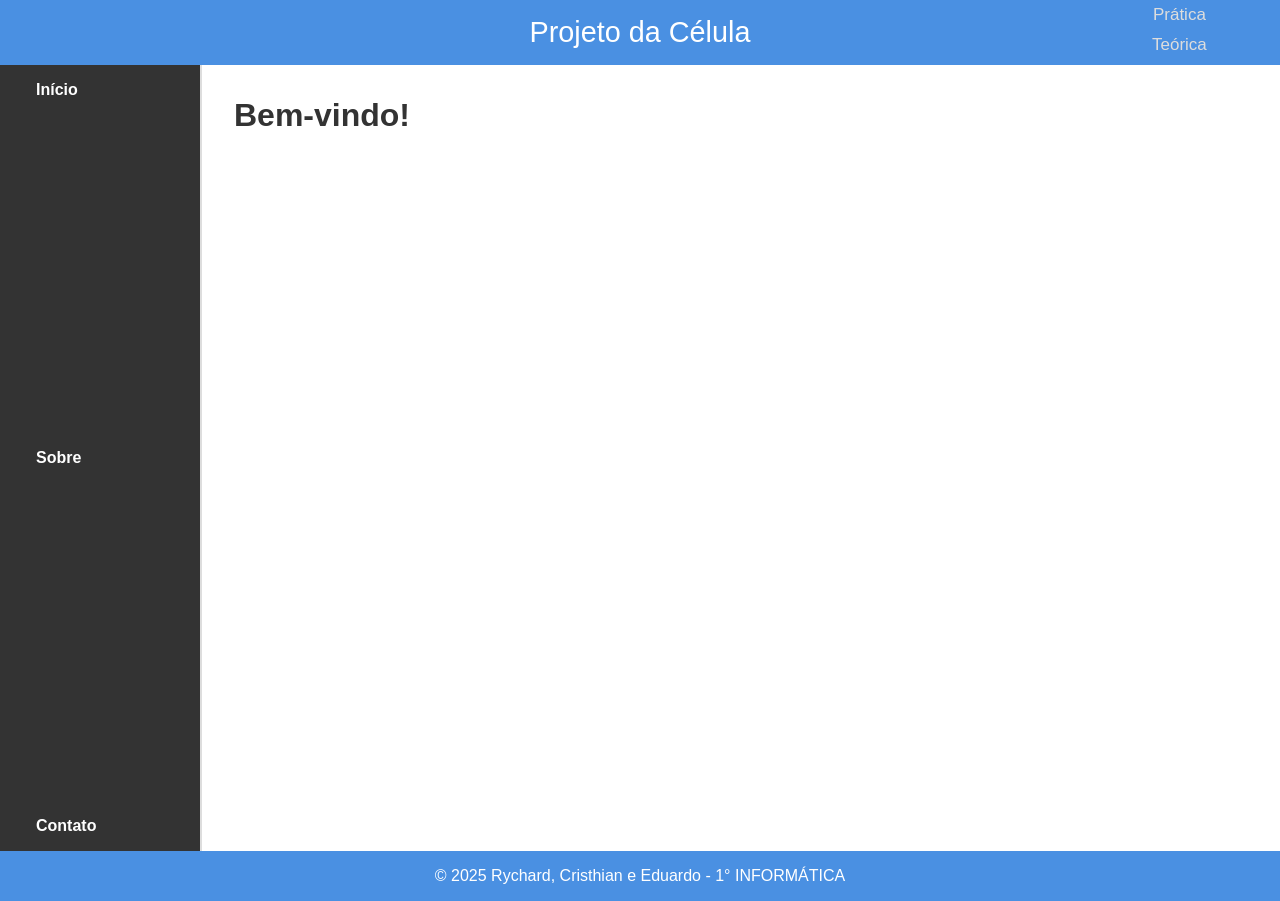
==== index.html @ ab3f6897 "fazendo a parte da teoria" ====
<!DOCTYPE html>
<html lang="pt-br">
<head>
  <meta charset="UTF-8" />
  <meta name="viewport" content="width=device-width, initial-scale=1.0" />
  <title>Células</title>
  <link rel="stylesheet" href="styles/index.css" />
</head>
<body>
  <div class="container">
    <header>Projeto da Célula</header>
    
    <nav>
      <ul>
        <li><a href="#">Início</a></li>
        <li><a href="#">Sobre</a></li>
        <li><a href="#">Contato</a></li>
      </ul>
    </nav>
    
    <div class="btns">
      <a href="pratica.html" id="btn1">Prática</a>
      <a href="teorica.html" id="btn2">Teórica</a>
    </div>
    
    <main>
      <h1>Bem-vindo!</h1>
      <video id="video" muted loop autoplay>
        <source src="videos/dnas.mp4" type="video/mp4" />
        Seu navegador não suporta o elemento de vídeo.
      </video>
    </main>
    
    <footer>
      &copy; 2025 Rychard, Cristhian e Eduardo - 1° INFORMÁTICA
    </footer>
  </div>
  
  <script src="celula.js"></script>
</body>
</html>
---- styles/index.css ----
* {
  margin: 0;
  padding: 0;
  box-sizing: border-box;
}

body {
  font-family: 'Segoe UI', sans-serif;
  background: #f0f0f5;
  color: #333;
  height: 100vh;
}

.container {
  display: grid;
  grid-template-areas:
    "header header"
    "nav main"
    "footer footer";
  grid-template-columns: 200px 1fr;
  grid-template-rows: auto 1fr auto;
  min-height: 100vh;
}

header {
  grid-area: header;
  background: #4a90e2;
  color: white;
  padding: 1rem;
  text-align: center;
  font-size: 1.8rem;
}

nav {
  grid-area: nav;
  background: #333;
  padding: 1rem;
}

nav ul {
  display: flex;
  flex-direction: column;
  gap: 350px;
  list-style: none;
  margin-left: 20px;
  
}

nav a {
  color: white;
  text-decoration: none;
  font-weight: bold;
  
 
}

main {
  grid-area: main;
  padding: 2rem;
  background: white;
  border-left: 2px solid #ddd;
  
}

footer {
  grid-area: footer;
  background: #4a90e2;
  color: white;
  text-align: center;
  padding: 1rem;
}

#video{
    margin-bottom: 5px ;
    width: 750px;
    height: 750px;
    border-radius: 35px;
    position: fixed;

}

.btns{
    display: flex;
    position: absolute;
    z-index: 1;
    flex-direction: column;
    justify-content: center;
    align-items: center;
    margin-left: 90%;
    margin-top: 5px;
    gap: 10px;
}

#btn1, #btn2{
    text-decoration: none;
    color: #ddd;
    font-size: 17px;
}

#btn1:hover{
    background-color: #0c4a91;
    border-radius: 5px;
    padding: 2px;
}
#btn2:hover{
    background-color: #0c4a91;
    border-radius: 5px;
    padding: 2px;
}



/* Ajusta layout para telas menores que 768px */
@media (max-width: 768px) {
  body {
    font-size: 14px;
    background-color: #f0f0f0;
  }
}
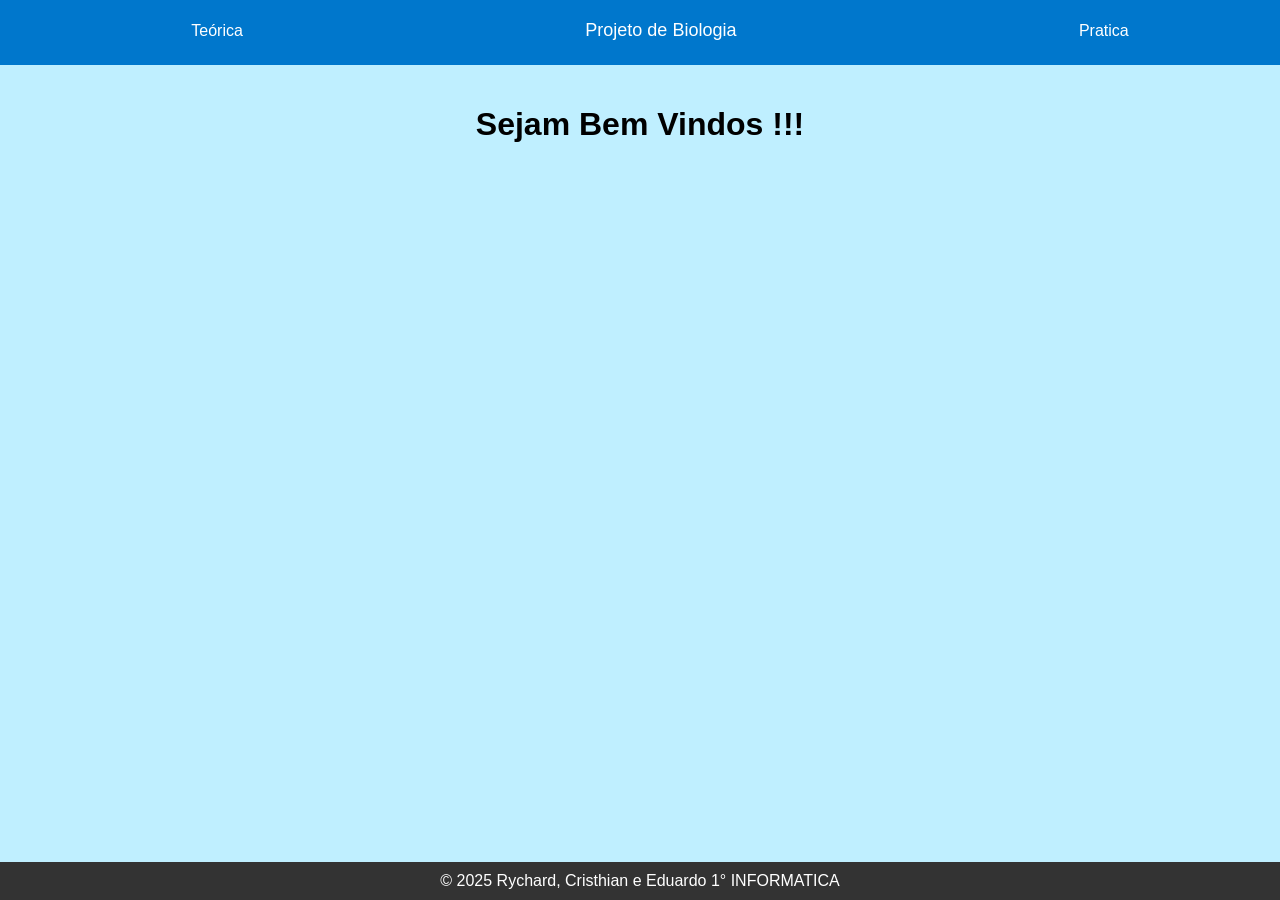
==== commit 132d1134: "mudando os layout" ====
--- a/index.html
+++ b/index.html
@@ -1,41 +1,33 @@
 <!DOCTYPE html>
-<html lang="pt-br">
+<html lang="pt-BR">
 <head>
-  <meta charset="UTF-8" />
-  <meta name="viewport" content="width=device-width, initial-scale=1.0" />
-  <title>Células</title>
-  <link rel="stylesheet" href="styles/index.css" />
+  <meta charset="UTF-8">
+  <meta name="viewport" content="width=device-width, initial-scale=1.0">
+  <title>Cartão de Perfil</title>
+  <link rel="stylesheet" href="styles/index.css">
 </head>
 <body>
-  <div class="container">
-    <header>Projeto da Célula</header>
-    
-    <nav>
+
+<div class="grid-page">
+  <header>
+    <nav class="menu-top">
       <ul>
-        <li><a href="#">Início</a></li>
-        <li><a href="#">Sobre</a></li>
-        <li><a href="#">Contato</a></li>
+        <li class="item"><a href="teorica.html">Teórica</a></li>
+        <li class="item">Projeto de Biologia</li>
+        <li class="item"><a href="pratica.html">Pratica</a></li>
       </ul>
     </nav>
-    
-    <div class="btns">
-      <a href="pratica.html" id="btn1">Prática</a>
-      <a href="teorica.html" id="btn2">Teórica</a>
+  </header>
+  <main>
+    <h1 id="sejam">Sejam Bem Vindos !!!</h1>
+    <div class="alinhar-video">
+      <video id="video" muted loop autoplay >
+            <source src="dnas.mp4">
+      </video>
     </div>
-    
-    <main>
-      <h1>Bem-vindo!</h1>
-      <video id="video" muted loop autoplay>
-        <source src="videos/dnas.mp4" type="video/mp4" />
-        Seu navegador não suporta o elemento de vídeo.
-      </video>
-    </main>
-    
-    <footer>
-      &copy; 2025 Rychard, Cristhian e Eduardo - 1° INFORMÁTICA
-    </footer>
-  </div>
-  
-  <script src="celula.js"></script>
-</body>
-</html>
+
+  </main>
+ <footer>
+    © 2025 Rychard, Cristhian e Eduardo 1° INFORMATICA
+  </footer>
+</div>
--- a/styles/index.css
+++ b/styles/index.css
@@ -1,120 +1,91 @@
-
-* {
+body {
   margin: 0;
   padding: 0;
-  box-sizing: border-box;
+  background: #BFEFFF;
+  font-family: "Segoe UI", "Helvetica Neue", sans-serif;
+  overflow:hidden;
 }
 
-body {
-  font-family: 'Segoe UI', sans-serif;
-  background: #f0f0f5;
-  color: #333;
-  height: 100vh;
+
+.grid-page {
+  display: grid;
+  grid-template-columns: 1fr;
+  grid-template-rows: 65px 1fr auto;
+  grid-template-areas:
+    "header"
+    "main"
+    "footer";
+  min-height: 100vh;
+  max-height: 100vh;
 }
 
-.container {
-  display: grid;
-  grid-template-areas:
-    "header header"
-    "nav main"
-    "footer footer";
-  grid-template-columns: 200px 1fr;
-  grid-template-rows: auto 1fr auto;
-  min-height: 100vh;
-}
 
 header {
   grid-area: header;
-  background: #4a90e2;
+  background-color: #0077cc;
   color: white;
-  padding: 1rem;
-  text-align: center;
-  font-size: 1.8rem;
+  padding: 20px;
+  width: 100%;
 }
 
-nav {
-  grid-area: nav;
-  background: #333;
-  padding: 1rem;
+#sejam{
+  text-align: center;
 }
 
-nav ul {
+.menu-top ul {
   display: flex;
-  flex-direction: column;
-  gap: 350px;
   list-style: none;
-  margin-left: 20px;
-  
+  margin: 0;
+  padding: 0;
+  align-items: center;
+  justify-content: space-around;
 }
 
-nav a {
+.menu-top ul li:hover{
+  background-color: #0c4a91;
+}
+
+.menu-top ul li {
+  cursor: pointer;
+}
+
+.menu-top ul li a {
+  text-decoration: none;
   color: white;
-  text-decoration: none;
-  font-weight: bold;
-  
- 
+}
+
+.menu-top ul li:nth-child(2){
+  pointer-events: none;
+  font-size: 18px;
 }
 
 main {
   grid-area: main;
-  padding: 2rem;
-  background: white;
-  border-left: 2px solid #ddd;
-  
+  background: #BFEFFF;;
+  padding: 20px;
 }
+
 
 footer {
   grid-area: footer;
-  background: #4a90e2;
+  background-color: #333;
   color: white;
+  display: flex;
+  align-items: center;
+  justify-content: center;
+  padding: 10px;
   text-align: center;
-  padding: 1rem;
 }
 
+.alinhar-video{
+  display: flex;
+  justify-content: center;
+  align-items: flex-start;
+  height: 50vh;
+}
 #video{
     margin-bottom: 5px ;
     width: 750px;
-    height: 750px;
-    border-radius: 35px;
-    position: fixed;
-
+    height: 400px;
+    border-radius: 20px;
 }
-
-.btns{
-    display: flex;
-    position: absolute;
-    z-index: 1;
-    flex-direction: column;
-    justify-content: center;
-    align-items: center;
-    margin-left: 90%;
-    margin-top: 5px;
-    gap: 10px;
-}
-
-#btn1, #btn2{
-    text-decoration: none;
-    color: #ddd;
-    font-size: 17px;
-}
-
-#btn1:hover{
-    background-color: #0c4a91;
-    border-radius: 5px;
-    padding: 2px;
-}
-#btn2:hover{
-    background-color: #0c4a91;
-    border-radius: 5px;
-    padding: 2px;
-}
-
-
-
-/* Ajusta layout para telas menores que 768px */
-@media (max-width: 768px) {
-  body {
-    font-size: 14px;
-    background-color: #f0f0f0;
-  }
-}
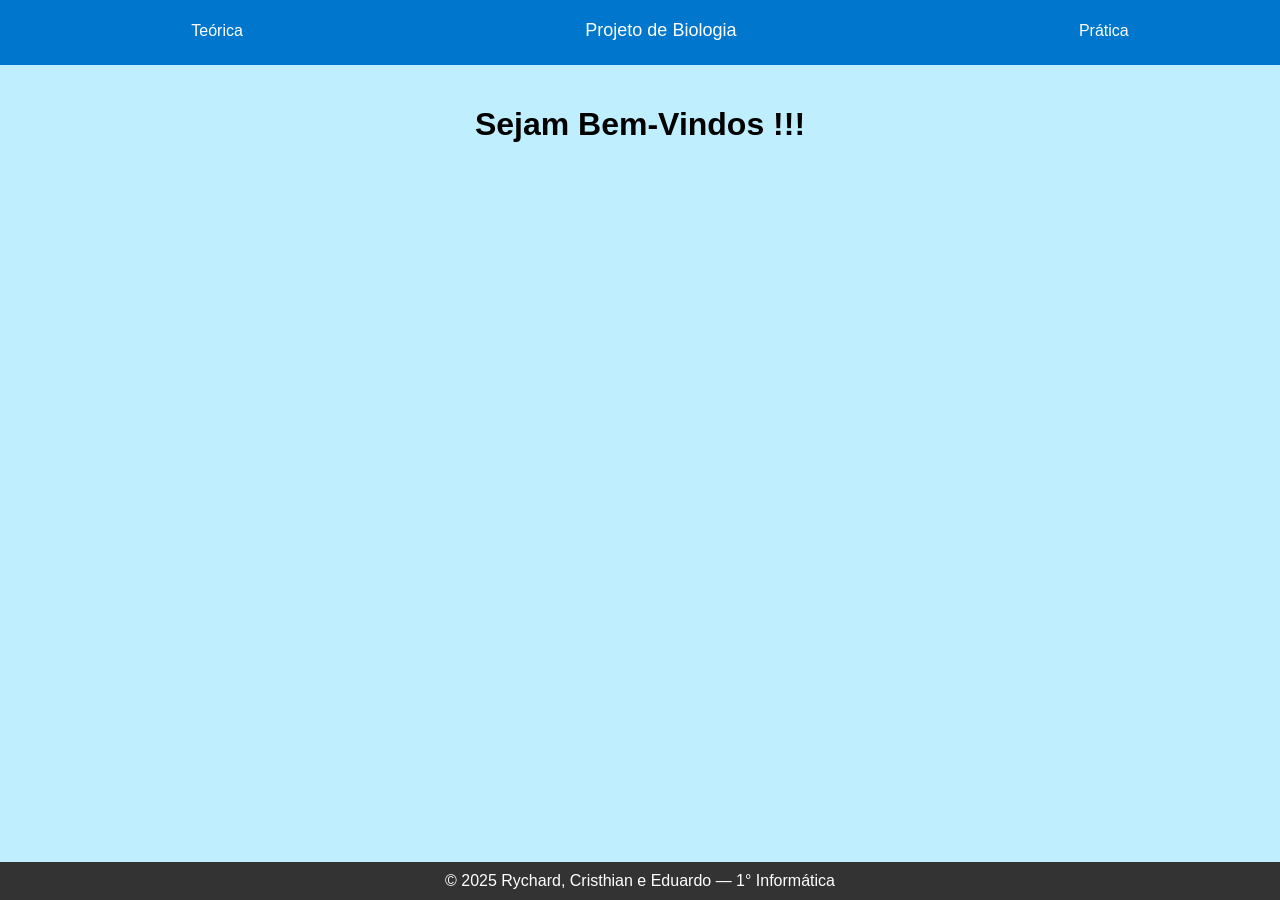
==== commit 4c0a4621: "Responsividade" ====
--- a/index.html
+++ b/index.html
@@ -14,20 +14,25 @@
       <ul>
         <li class="item"><a href="teorica.html">Teórica</a></li>
         <li class="item">Projeto de Biologia</li>
-        <li class="item"><a href="pratica.html">Pratica</a></li>
+        <li class="item"><a href="pratica.html">Prática</a></li>
       </ul>
     </nav>
   </header>
+
   <main>
-    <h1 id="sejam">Sejam Bem Vindos !!!</h1>
+    <h1 id="sejam">Sejam Bem-Vindos !!!</h1>
     <div class="alinhar-video">
-      <video id="video" muted loop autoplay >
-            <source src="dnas.mp4">
+      <video id="video" muted loop autoplay>
+        <source src="dnas.mp4" type="video/mp4">
+        Seu navegador não suporta vídeo.
       </video>
     </div>
+  </main>
 
-  </main>
- <footer>
-    © 2025 Rychard, Cristhian e Eduardo 1° INFORMATICA
+  <footer>
+    © 2025 Rychard, Cristhian e Eduardo — 1° Informática
   </footer>
 </div>
+
+</body>
+</html>
--- a/styles/index.css
+++ b/styles/index.css
@@ -3,7 +3,7 @@
   padding: 0;
   background: #BFEFFF;
   font-family: "Segoe UI", "Helvetica Neue", sans-serif;
-  overflow:hidden;
+  overflow: hidden;
 }
 
 
@@ -89,3 +89,38 @@
     height: 400px;
     border-radius: 20px;
 }
+
+@media (max-width: 768px) {
+  header {
+    padding: 10px;
+  }
+
+  .menu-top ul {
+    align-items: center;
+    padding-left: 10px;
+    justify-content: space-around;
+  }
+
+  .menu-top ul li {
+    margin-bottom: 10px;
+    width: 10%;
+  }
+
+  #sejam {
+    font-size: 30px;
+  }
+
+  .alinhar-video {
+    flex-direction: column;
+    align-items: center;
+  }
+
+  .menu-top ul li:nth-child(2) {
+    display: none;
+  }
+
+  #video {
+    width: 100%;
+    height: auto;
+  }
+}
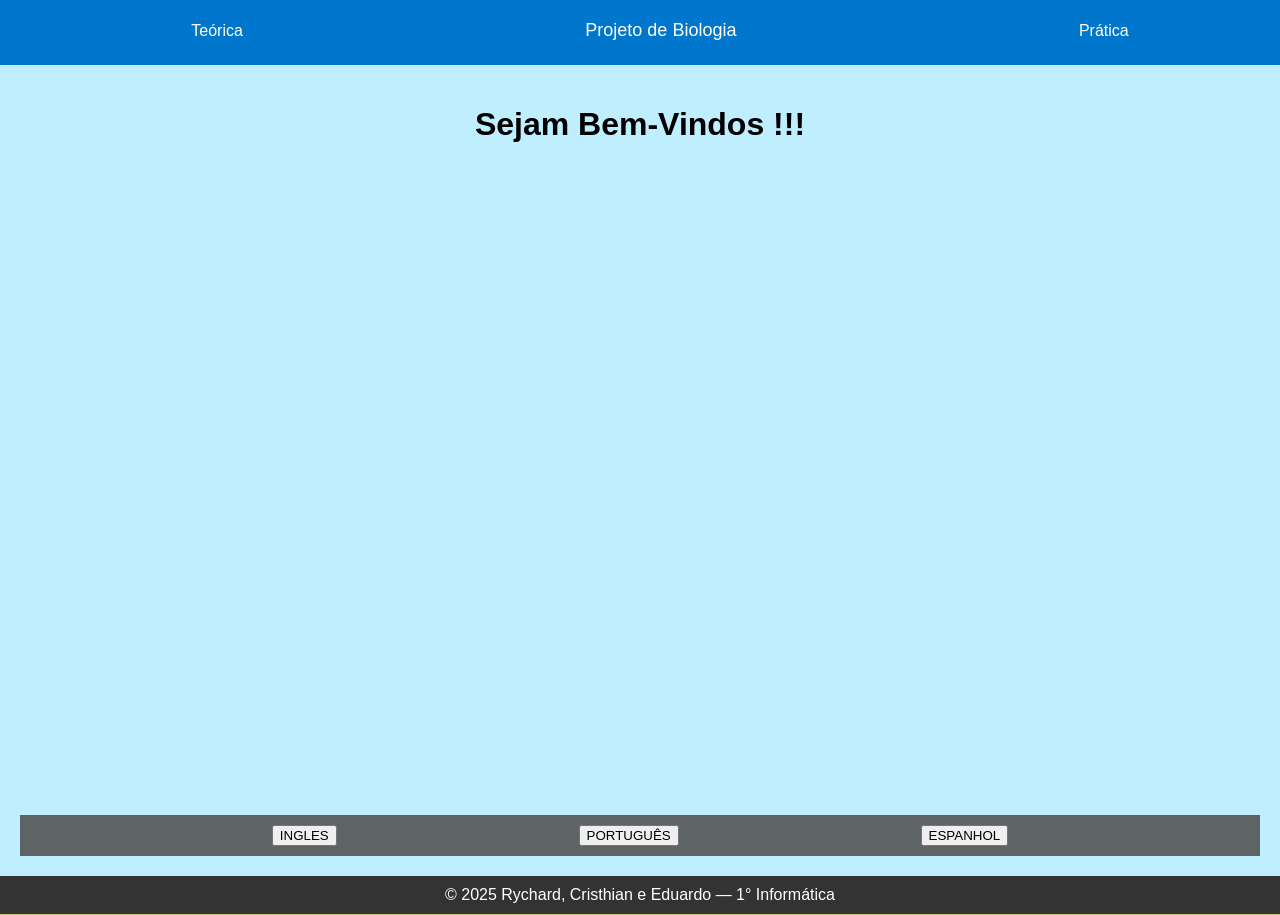
==== commit 02e3b7f6: "." ====
--- a/index.html
+++ b/index.html
@@ -23,13 +23,22 @@
     <h1 id="sejam">Sejam Bem-Vindos !!!</h1>
     <div class="alinhar-video">
       <video id="video" muted loop autoplay>
-        <source src="dnas.mp4" type="video/mp4">
+        <source src="videos/dnas.mp4" type="video/mp4">
         Seu navegador não suporta vídeo.
       </video>
+    </div>
+
+    <div class="rodape">
+      <button id="btn1">INGLES</button>
+      <button id="btn3">PORTUGUÊS</button>
+      <button id="btn2">ESPANHOL</button>
+     
+
     </div>
   </main>
 
   <footer>
+    
     © 2025 Rychard, Cristhian e Eduardo — 1° Informática
   </footer>
 </div>
--- a/styles/index.css
+++ b/styles/index.css
@@ -1,9 +1,10 @@
 body {
   margin: 0;
   padding: 0;
-  background: #BFEFFF;
+  background: rgb(199, 199, 99);
   font-family: "Segoe UI", "Helvetica Neue", sans-serif;
   overflow: hidden;
+
 }
 
 
@@ -85,9 +86,10 @@
 }
 #video{
     margin-bottom: 5px ;
-    width: 750px;
-    height: 400px;
+    width: 900px;
+    height: 750px;
     border-radius: 20px;
+
 }
 
 @media (max-width: 768px) {
@@ -122,5 +124,24 @@
   #video {
     width: 100%;
     height: auto;
+
   }
+}
+
+
+
+.rodape{
+  display: flex;
+  justify-content: center;
+  justify-content: space-evenly;
+  margin-top: 200px;
+  background-color: rgba(77, 75, 75, 0.849);
+  padding: 10px;
+}
+
+#btn1:hover,#btn2:hover, #btn3:hover{
+ background: rgb(10, 255, 71);
+ padding: 15px;
+ border-radius: 15px;
+ transition: all 0.3 ease;
 }
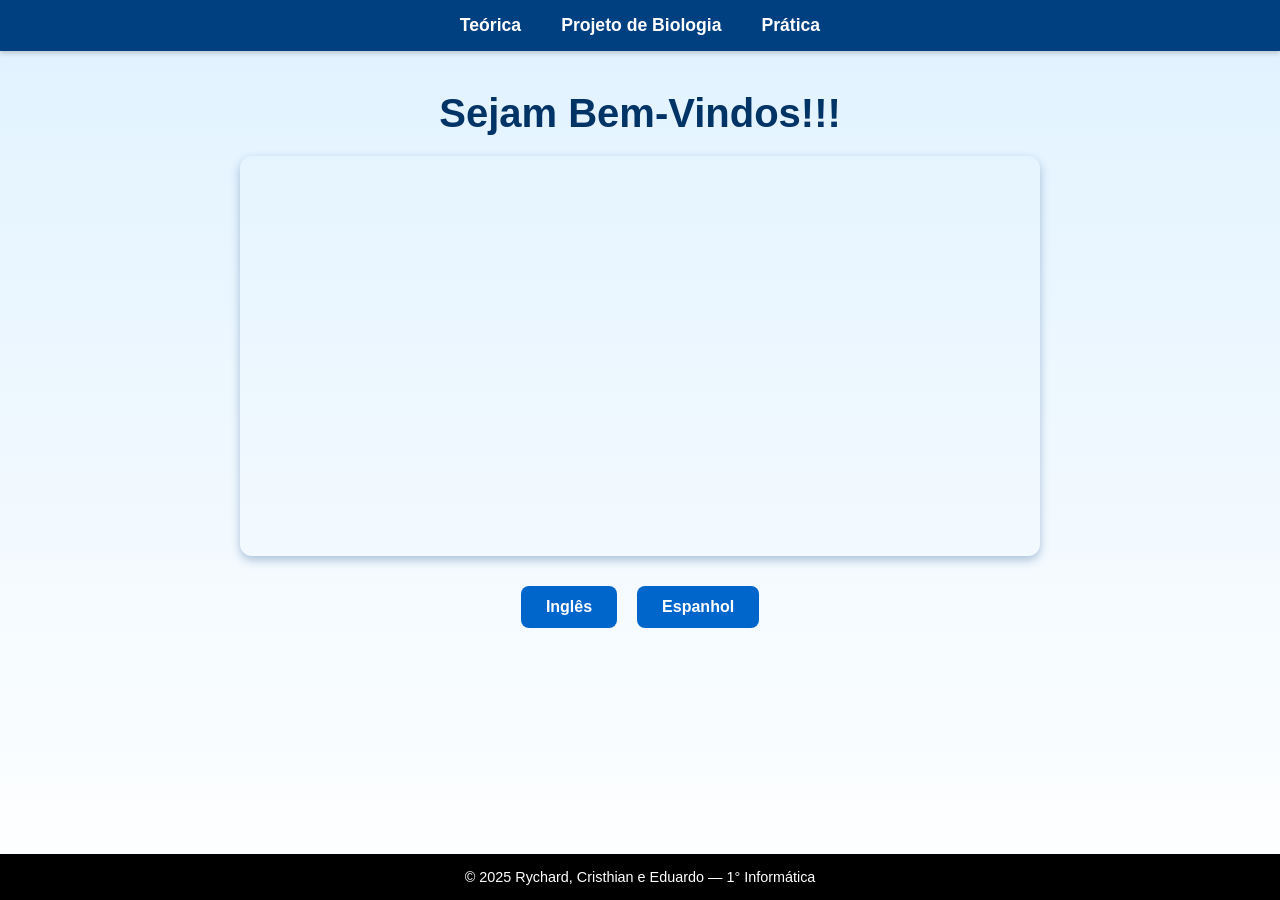
==== commit 19e86f90: "Site quase concluído" ====
--- a/index.html
+++ b/index.html
@@ -12,33 +12,29 @@
   <header>
     <nav class="menu-top">
       <ul>
-        <li class="item"><a href="teorica.html">Teórica</a></li>
+        <li class="item"><a href="./teorica.html">Teórica</a></li>
         <li class="item">Projeto de Biologia</li>
-        <li class="item"><a href="pratica.html">Prática</a></li>
+        <li class="item"><a href="./pratica.html">Prática</a></li>
       </ul>
     </nav>
   </header>
 
   <main>
-    <h1 id="sejam">Sejam Bem-Vindos !!!</h1>
+    <h1 id="sejam">Sejam Bem-Vindos!!!</h1>
     <div class="alinhar-video">
       <video id="video" muted loop autoplay>
-        <source src="videos/dnas.mp4" type="video/mp4">
+        <source src="./videos/dnas.mp4" type="video/mp4">
         Seu navegador não suporta vídeo.
       </video>
     </div>
 
-    <div class="rodape">
-      <button id="btn1">INGLES</button>
-      <button id="btn3">PORTUGUÊS</button>
-      <button id="btn2">ESPANHOL</button>
-     
-
+    <div class="Botao">
+      <a href="./pages/index_ingles.html">Inglês</a>
+      <a href="./pages/index_espanhol.html">Espanhol</a>
     </div>
   </main>
 
   <footer>
-    
     © 2025 Rychard, Cristhian e Eduardo — 1° Informática
   </footer>
 </div>
--- a/styles/index.css
+++ b/styles/index.css
@@ -1,147 +1,117 @@
-body {
+*{
   margin: 0;
   padding: 0;
-  background: rgb(199, 199, 99);
-  font-family: "Segoe UI", "Helvetica Neue", sans-serif;
-  overflow: hidden;
-
+  box-sizing: border-box;
 }
 
-
-.grid-page {
-  display: grid;
-  grid-template-columns: 1fr;
-  grid-template-rows: 65px 1fr auto;
-  grid-template-areas:
-    "header"
-    "main"
-    "footer";
+body{
+  font-family: "Segoe UI", Tahoma, Geneva, Verdana, sans-serif;
+  background: linear-gradient(to bottom, #e0f2ff, #ffffff);
+  color: #333;
   min-height: 100vh;
-  max-height: 100vh;
+  display: flex;
+  flex-direction: column;
 }
 
+.grid-page{
+  display: flex;
+  flex-direction: column;
+  min-height: 100vh;
+}
 
-header {
-  grid-area: header;
-  background-color: #0077cc;
+header{
+  background-color: #004080;
+  padding: 15px 20px;
+  box-shadow: 0 2px 5px rgba(0, 0, 0, 0.2);
+}
+
+.menu-top ul{
+  list-style: none;
+  display: flex;
+  justify-content: center;
+  gap: 40px;
+  align-items: center;
+}
+
+.menu-top .item a,
+.menu-top .item{
   color: white;
-  padding: 20px;
-  width: 100%;
+  font-weight: bold;
+  text-decoration: none;
+  font-size: 1.1rem;
+  transition: color 0.3s ease;
+}
+
+.menu-top .item a:hover{
+  color: #66ccff;
 }
 
 #sejam{
   text-align: center;
-}
-
-.menu-top ul {
-  display: flex;
-  list-style: none;
-  margin: 0;
-  padding: 0;
-  align-items: center;
-  justify-content: space-around;
-}
-
-.menu-top ul li:hover{
-  background-color: #0c4a91;
-}
-
-.menu-top ul li {
-  cursor: pointer;
-}
-
-.menu-top ul li a {
-  text-decoration: none;
-  color: white;
-}
-
-.menu-top ul li:nth-child(2){
-  pointer-events: none;
-  font-size: 18px;
-}
-
-main {
-  grid-area: main;
-  background: #BFEFFF;;
-  padding: 20px;
-}
-
-
-footer {
-  grid-area: footer;
-  background-color: #333;
-  color: white;
-  display: flex;
-  align-items: center;
-  justify-content: center;
-  padding: 10px;
-  text-align: center;
+  margin: 40px 20px 20px;
+  font-size: 2.5rem;
+  color: #003366;
 }
 
 .alinhar-video{
   display: flex;
   justify-content: center;
-  align-items: flex-start;
-  height: 50vh;
-}
-#video{
-    margin-bottom: 5px ;
-    width: 900px;
-    height: 750px;
-    border-radius: 20px;
-
+  margin: 20px auto;
 }
 
-@media (max-width: 768px) {
-  header {
-    padding: 10px;
+#video{
+  width: 90%;
+  max-width: 800px;
+  border-radius: 12px;
+  box-shadow: 0 4px 10px rgba(0, 64, 128, 0.3);
+}
+
+.Botao{
+  display: flex;
+  justify-content: center;
+  gap: 20px;
+  margin: 30px 0;
+}
+
+.Botao a{
+  padding: 12px 25px;
+  background-color: #0066cc;
+  color: white;
+  text-decoration: none;
+  font-weight: bold;
+  border-radius: 8px;
+  transition: background-color 0.3s ease;
+}
+
+.Botao a:hover{
+  background-color: #3399ff;
+}
+
+footer{
+  background-color: black;
+  color: white;
+  text-align: center;
+  padding: 15px;
+  margin-top: auto;
+  font-size: 0.9rem;
+}
+
+@media (max-width: 768px){
+  .menu-top ul{
+    flex-direction: column;
+    gap: 15px;
   }
 
-  .menu-top ul {
-    align-items: center;
-    padding-left: 10px;
-    justify-content: space-around;
+  #sejam{
+    font-size: 2rem;
   }
 
-  .menu-top ul li {
-    margin-bottom: 10px;
-    width: 10%;
+  .Botao{
+    flex-direction: column;
+    gap: 15px;
   }
 
-  #sejam {
-    font-size: 30px;
+  #video{
+    width: 95%;
   }
-
-  .alinhar-video {
-    flex-direction: column;
-    align-items: center;
-  }
-
-  .menu-top ul li:nth-child(2) {
-    display: none;
-  }
-
-  #video {
-    width: 100%;
-    height: auto;
-
-  }
-}
-
-
-
-.rodape{
-  display: flex;
-  justify-content: center;
-  justify-content: space-evenly;
-  margin-top: 200px;
-  background-color: rgba(77, 75, 75, 0.849);
-  padding: 10px;
-}
-
-#btn1:hover,#btn2:hover, #btn3:hover{
- background: rgb(10, 255, 71);
- padding: 15px;
- border-radius: 15px;
- transition: all 0.3 ease;
 }
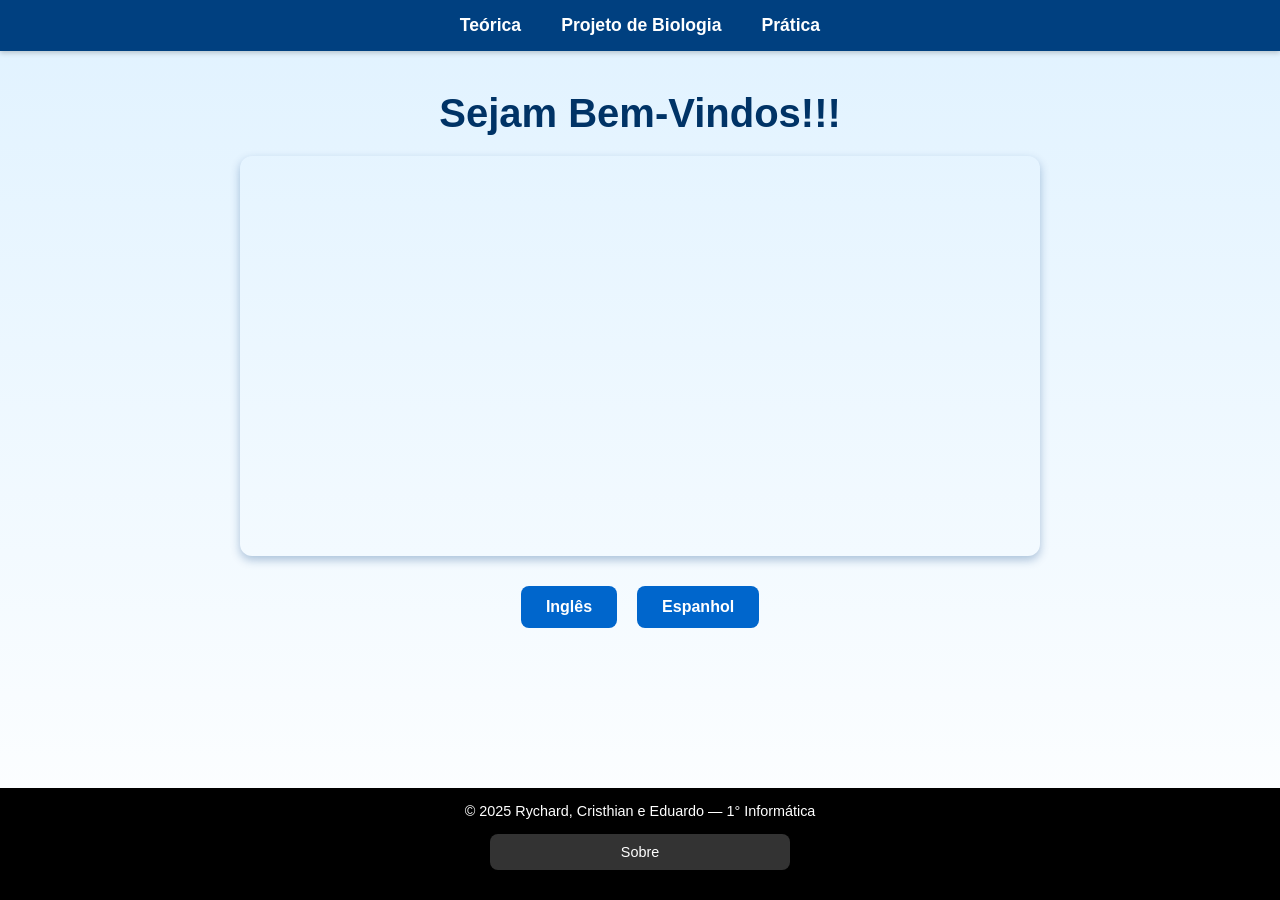
==== commit c5a49cc8: "add pages" ====
--- a/index.html
+++ b/index.html
@@ -1,43 +1,43 @@
-<!DOCTYPE html>
-<html lang="pt-BR">
-<head>
-  <meta charset="UTF-8">
-  <meta name="viewport" content="width=device-width, initial-scale=1.0">
-  <title>Cartão de Perfil</title>
-  <link rel="stylesheet" href="styles/index.css">
-</head>
-<body>
-
-<div class="grid-page">
-  <header>
-    <nav class="menu-top">
-      <ul>
-        <li class="item"><a href="./teorica.html">Teórica</a></li>
-        <li class="item">Projeto de Biologia</li>
-        <li class="item"><a href="./pratica.html">Prática</a></li>
-      </ul>
-    </nav>
-  </header>
-
-  <main>
-    <h1 id="sejam">Sejam Bem-Vindos!!!</h1>
-    <div class="alinhar-video">
-      <video id="video" muted loop autoplay>
-        <source src="./videos/dnas.mp4" type="video/mp4">
-        Seu navegador não suporta vídeo.
-      </video>
-    </div>
-
-    <div class="Botao">
-      <a href="./pages/index_ingles.html">Inglês</a>
-      <a href="./pages/index_espanhol.html">Espanhol</a>
-    </div>
-  </main>
-
-  <footer>
-    © 2025 Rychard, Cristhian e Eduardo — 1° Informática
-  </footer>
-</div>
-
-</body>
-</html>
+<!DOCTYPE html>
+<html lang="pt-BR">
+<head>
+  <meta charset="UTF-8">
+  <meta name="viewport" content="width=device-width, initial-scale=1.0">
+  <title>Cartão de Perfil</title>
+  <link rel="stylesheet" href="styles/index.css">
+</head>
+<body>
+
+<div class="grid-page">
+  <header>
+    <nav class="menu-top">
+      <ul>
+        <li class="item"><a href="./teorica.html">Teórica</a></li>
+        <li class="item">Projeto de Biologia</li>
+        <li class="item"><a href="./pratica.html">Prática</a></li>
+      </ul>
+    </nav>
+  </header>
+
+  <main>
+    <h1 id="sejam">Sejam Bem-Vindos!!!</h1>
+    <div class="alinhar-video">
+      <video id="video" muted loop autoplay>
+        <source src="./videos/dnas.mp4" type="video/mp4">
+        
+      </video>
+    </div>
+
+    <div class="Botao">
+      <a href="./pages/index_ingles.html">Inglês</a>
+      <a href="./pages/index_espanhol.html">Espanhol</a>
+    </div>
+  </main>
+
+  <footer>
+    © 2025 Rychard, Cristhian e Eduardo — 1° Informática <a href="sobre.html" id="sobrein">Sobre</a>
+  </footer>
+</div>
+
+</body>
+</html>
--- a/styles/index.css
+++ b/styles/index.css
@@ -1,117 +1,139 @@
-*{
-  margin: 0;
-  padding: 0;
-  box-sizing: border-box;
-}
-
-body{
-  font-family: "Segoe UI", Tahoma, Geneva, Verdana, sans-serif;
-  background: linear-gradient(to bottom, #e0f2ff, #ffffff);
-  color: #333;
-  min-height: 100vh;
-  display: flex;
-  flex-direction: column;
-}
-
-.grid-page{
-  display: flex;
-  flex-direction: column;
-  min-height: 100vh;
-}
-
-header{
-  background-color: #004080;
-  padding: 15px 20px;
-  box-shadow: 0 2px 5px rgba(0, 0, 0, 0.2);
-}
-
-.menu-top ul{
-  list-style: none;
-  display: flex;
-  justify-content: center;
-  gap: 40px;
-  align-items: center;
-}
-
-.menu-top .item a,
-.menu-top .item{
-  color: white;
-  font-weight: bold;
-  text-decoration: none;
-  font-size: 1.1rem;
-  transition: color 0.3s ease;
-}
-
-.menu-top .item a:hover{
-  color: #66ccff;
-}
-
-#sejam{
-  text-align: center;
-  margin: 40px 20px 20px;
-  font-size: 2.5rem;
-  color: #003366;
-}
-
-.alinhar-video{
-  display: flex;
-  justify-content: center;
-  margin: 20px auto;
-}
-
-#video{
-  width: 90%;
-  max-width: 800px;
-  border-radius: 12px;
-  box-shadow: 0 4px 10px rgba(0, 64, 128, 0.3);
-}
-
-.Botao{
-  display: flex;
-  justify-content: center;
-  gap: 20px;
-  margin: 30px 0;
-}
-
-.Botao a{
-  padding: 12px 25px;
-  background-color: #0066cc;
-  color: white;
-  text-decoration: none;
-  font-weight: bold;
-  border-radius: 8px;
-  transition: background-color 0.3s ease;
-}
-
-.Botao a:hover{
-  background-color: #3399ff;
-}
-
-footer{
-  background-color: black;
-  color: white;
-  text-align: center;
-  padding: 15px;
-  margin-top: auto;
-  font-size: 0.9rem;
-}
-
-@media (max-width: 768px){
-  .menu-top ul{
-    flex-direction: column;
-    gap: 15px;
-  }
-
-  #sejam{
-    font-size: 2rem;
-  }
-
-  .Botao{
-    flex-direction: column;
-    gap: 15px;
-  }
-
-  #video{
-    width: 95%;
-  }
+*{
+  margin: 0;
+  padding: 0;
+  box-sizing: border-box;
+}
+
+body{
+  font-family: "Segoe UI", Tahoma, Geneva, Verdana, sans-serif;
+  background: linear-gradient(to bottom, #e0f2ff, #ffffff);
+  color: #333;
+  min-height: 100vh;
+  display: flex;
+  flex-direction: column;
+}
+
+.grid-page{
+  display: flex;
+  flex-direction: column;
+  min-height: 100vh;
+}
+
+header{
+  background-color: #004080;
+  padding: 15px 20px;
+  box-shadow: 0 2px 5px rgba(0, 0, 0, 0.2);
+}
+
+.menu-top ul{
+  list-style: none;
+  display: flex;
+  justify-content: center;
+  gap: 40px;
+  align-items: center;
+}
+
+.menu-top .item a,
+.menu-top .item{
+  color: white;
+  font-weight: bold;
+  text-decoration: none;
+  font-size: 1.1rem;
+  transition: color 0.3s ease;
+}
+
+.menu-top .item a:hover{
+  color: #66ccff;
+}
+
+#sejam{
+  text-align: center;
+  margin: 40px 20px 20px;
+  font-size: 2.5rem;
+  color: #003366;
+}
+
+.alinhar-video{
+  display: flex;
+  justify-content: center;
+  margin: 20px auto;
+}
+
+#video{
+  width: 90%;
+  max-width: 800px;
+  border-radius: 12px;
+  box-shadow: 0 4px 10px rgba(0, 64, 128, 0.3);
+}
+
+.Botao{
+  display: flex;
+  justify-content: center;
+  gap: 20px;
+  margin: 30px 0;
+}
+
+.Botao a{
+  padding: 12px 25px;
+  background-color: #0066cc;
+  color: white;
+  text-decoration: none;
+  font-weight: bold;
+  border-radius: 8px;
+  transition: background-color 0.3s ease;
+}
+
+.Botao a:hover{
+  background-color: #3399ff;
+}
+
+footer{
+  background-color: black;
+  color: white;
+  text-align: center;
+  padding: 15px;
+  margin-top: auto;
+  font-size: 0.9rem;
+}
+
+
+#sobrein {
+  display: flex;
+  justify-content: center; 
+  align-items: center;
+  width: 300px; 
+  margin: 15px auto; 
+  padding: 10px 15px; 
+  background-color: #333; 
+  color: #ffffff;
+  border-radius: 8px; 
+  text-decoration: none;
+}
+
+#sobrein:hover{
+background: linear-gradient(rgb(71, 4, 4), rgb(0, 4, 255));
+}
+#sobrein:active{
+  background-color: aqua;
+}
+
+
+@media (max-width: 768px){
+  .menu-top ul{
+    flex-direction: column;
+    gap: 15px;
+  }
+
+  #sejam{
+    font-size: 2rem;
+  }
+
+  .Botao{
+    flex-direction: column;
+    gap: 15px;
+  }
+
+  #video{
+    width: 95%;
+  }
 }
